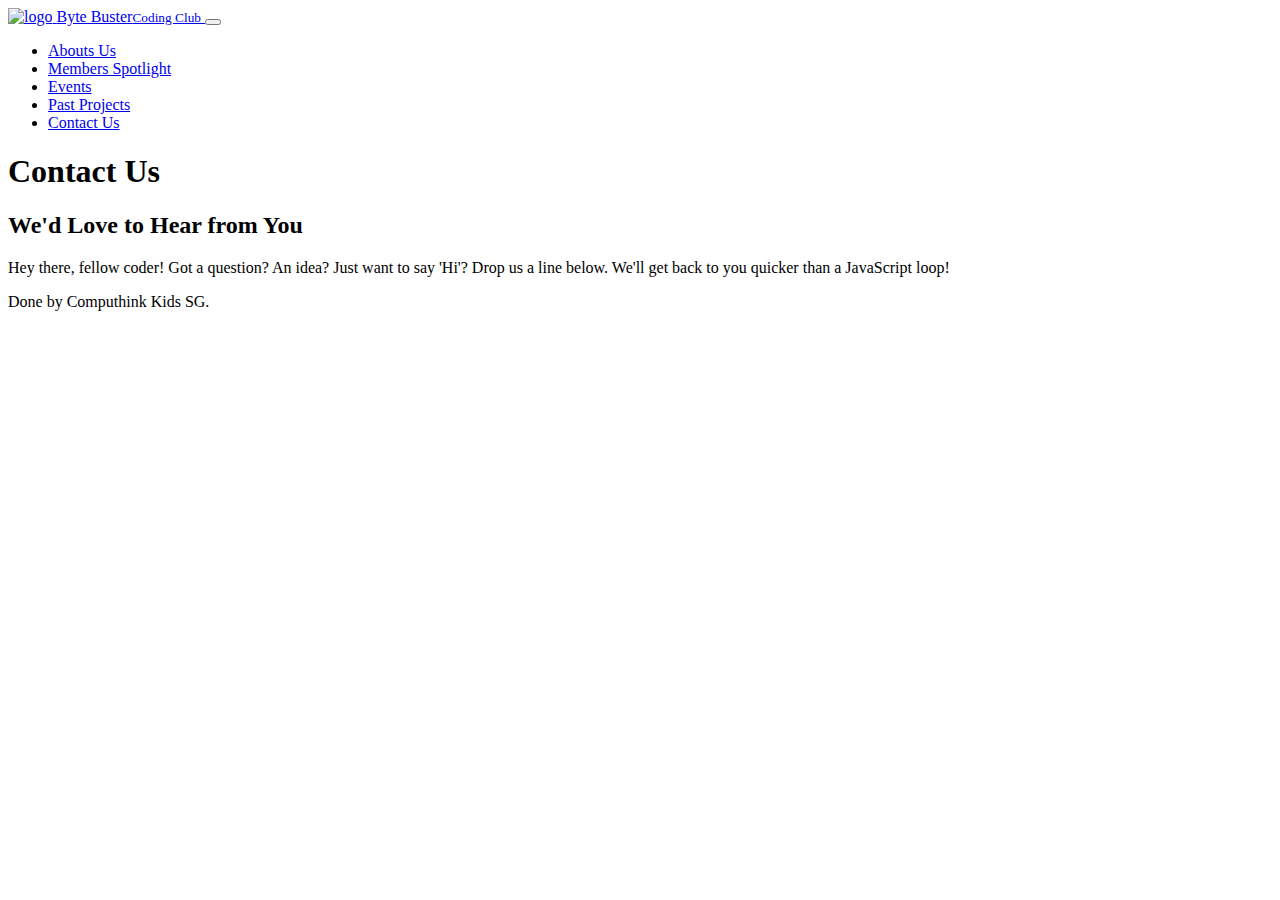
==== contactus.html @ 660d4fda "Contact Us" ====
<!DOCTYPE html>
<html lang="en-SG">
<head>
	<meta charset="utf-8" />
	<meta name="viewport" content="width=device-width" />
	<title>Byte Buster Coding Club</title>
	<script src="script/jquery.min.js"></script>
	<script src="script/bootstrap.js"></script>
	<script src="script/contacts.js"></script>
	<link href="script/bootstrap.css" rel="stylesheet" />
	<link href="script/contacts.css" rel="stylesheet" />
	<link href="img/favicon-bbcc.png" rel="icon" />
</head>
<body class="bg-secondary bg-opacity-10" style="min-width:320px">
	<header>
		<nav class="navbar navbar-dark navbar-expand-lg bg-primary">
			<div class="container-fluid">
				<a class="navbar-brand" href="index.html">
					<img src="img/logo-bbcc.png" alt="logo" class="d-inline-block" style="max-height:3rem">
					<span class="d-none d-sm-inline-block align-middle">Byte Buster<small class="d-block lh-xs fs-7">Coding Club</small></span>
				</a>
				<button class="navbar-toggler" type="button" data-bs-toggle="collapse" data-bs-target="#navlinks"><span class="navbar-toggler-icon"></span></button>
				<div class="collapse navbar-collapse" id="navlinks">
					<ul class="navbar-nav mr-auto mb-2 mb-lg-0">
						<li class="nav-item"><a class="nav-link" href="aboutus.html">Abouts Us</a></li>
						<li class="nav-item"><a class="nav-link" href="memberspotlight.html">Members Spotlight</a></li>
						<li class="nav-item"><a class="nav-link" href="events.html">Events</a></li>
						<li class="nav-item"><a class="nav-link" href="projects.html">Past Projects</a></li>
						<li class="nav-item"><a class="nav-link active" href="contacts.html">Contact Us</a></li>
					</ul>
				</div>
			</div>
		</nav>
	</header>
	<!-- Here the main container where students should code -->
	<article class="min-vh-100">
		<!-- Banner Region -->
		<div id="banner"></div>
		<!-- Page Header -->
		<div class="container pt-4 py-3">
			<h1 class="text-center fw-bold display-4">Contact Us</h1>
			<h2 class="text-center fw-normal">We'd Love to Hear from You</h2>
		</div>
		<!-- Leading Text -->
		<div class="py-3 bg-success bg-opacity-25">
			<div class="container">
				<p>Hey there, fellow coder! Got a question? An idea? Just want to say 'Hi'? Drop us a line below. We'll get back to you quicker than a JavaScript loop!</p>
			</div>
		</div>
		<!-- Key section -->
		<form class="container py-3">
			<div class="row gy-3">
				<!-- Label: Name*
						 Text Input field -->

				<!-- Label: Email Address*
						 Email Input field -->

				<!-- Label: Subject*
						 Text Input field with placeholder text "Enquiry on how to code"-->

				<!-- Label: Subject*
						 Textarea field with the row attribute of value 5-->
			</div>
			<!-- Code a blue "Send" button inside a <div> according to the criteria stated -->
		</form>
	</article>
	<!-- End of coding region -->
	<footer class="bg-dark text-light"><div class="container py-2 pb-4">Done by Computhink Kids SG.</div></footer>
</body>
</html>
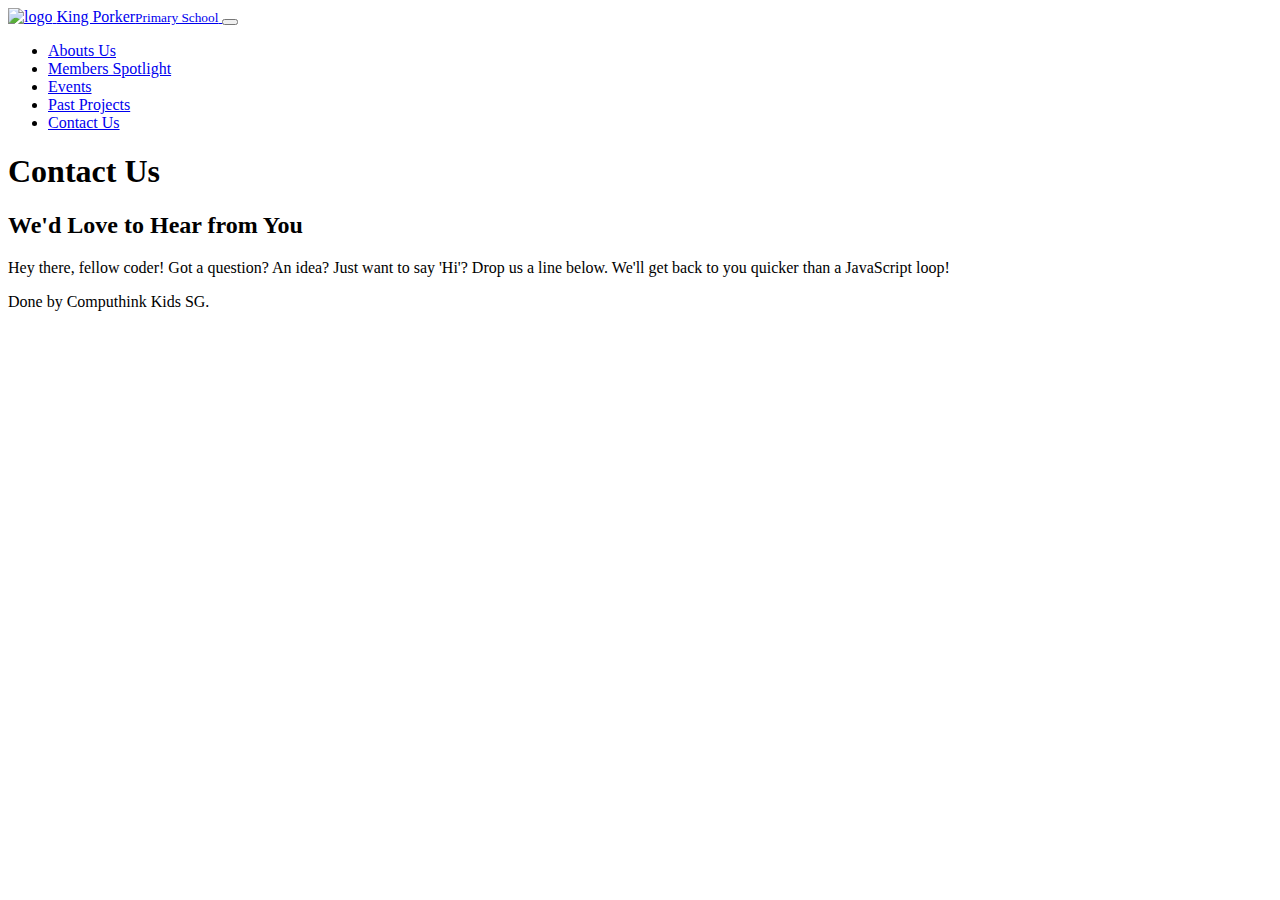
==== commit 324ffed9: "Let's practice together Lesson 12" ====
--- a/contactus.html
+++ b/contactus.html
@@ -3,7 +3,7 @@
 <head>
 	<meta charset="utf-8" />
 	<meta name="viewport" content="width=device-width" />
-	<title>Byte Buster Coding Club</title>
+	<title>King Porker Primary School</title>
 	<script src="script/jquery.min.js"></script>
 	<script src="script/bootstrap.js"></script>
 	<script src="script/contacts.js"></script>
@@ -17,7 +17,7 @@
 			<div class="container-fluid">
 				<a class="navbar-brand" href="index.html">
 					<img src="img/logo-bbcc.png" alt="logo" class="d-inline-block" style="max-height:3rem">
-					<span class="d-none d-sm-inline-block align-middle">Byte Buster<small class="d-block lh-xs fs-7">Coding Club</small></span>
+					<span class="d-none d-sm-inline-block align-middle">King Porker<small class="d-block lh-xs fs-7">Primary School</small></span>
 				</a>
 				<button class="navbar-toggler" type="button" data-bs-toggle="collapse" data-bs-target="#navlinks"><span class="navbar-toggler-icon"></span></button>
 				<div class="collapse navbar-collapse" id="navlinks">
@@ -50,17 +50,7 @@
 		<!-- Key section -->
 		<form class="container py-3">
 			<div class="row gy-3">
-				<!-- Label: Name*
-						 Text Input field -->
 
-				<!-- Label: Email Address*
-						 Email Input field -->
-
-				<!-- Label: Subject*
-						 Text Input field with placeholder text "Enquiry on how to code"-->
-
-				<!-- Label: Subject*
-						 Textarea field with the row attribute of value 5-->
 			</div>
 			<!-- Code a blue "Send" button inside a <div> according to the criteria stated -->
 		</form>
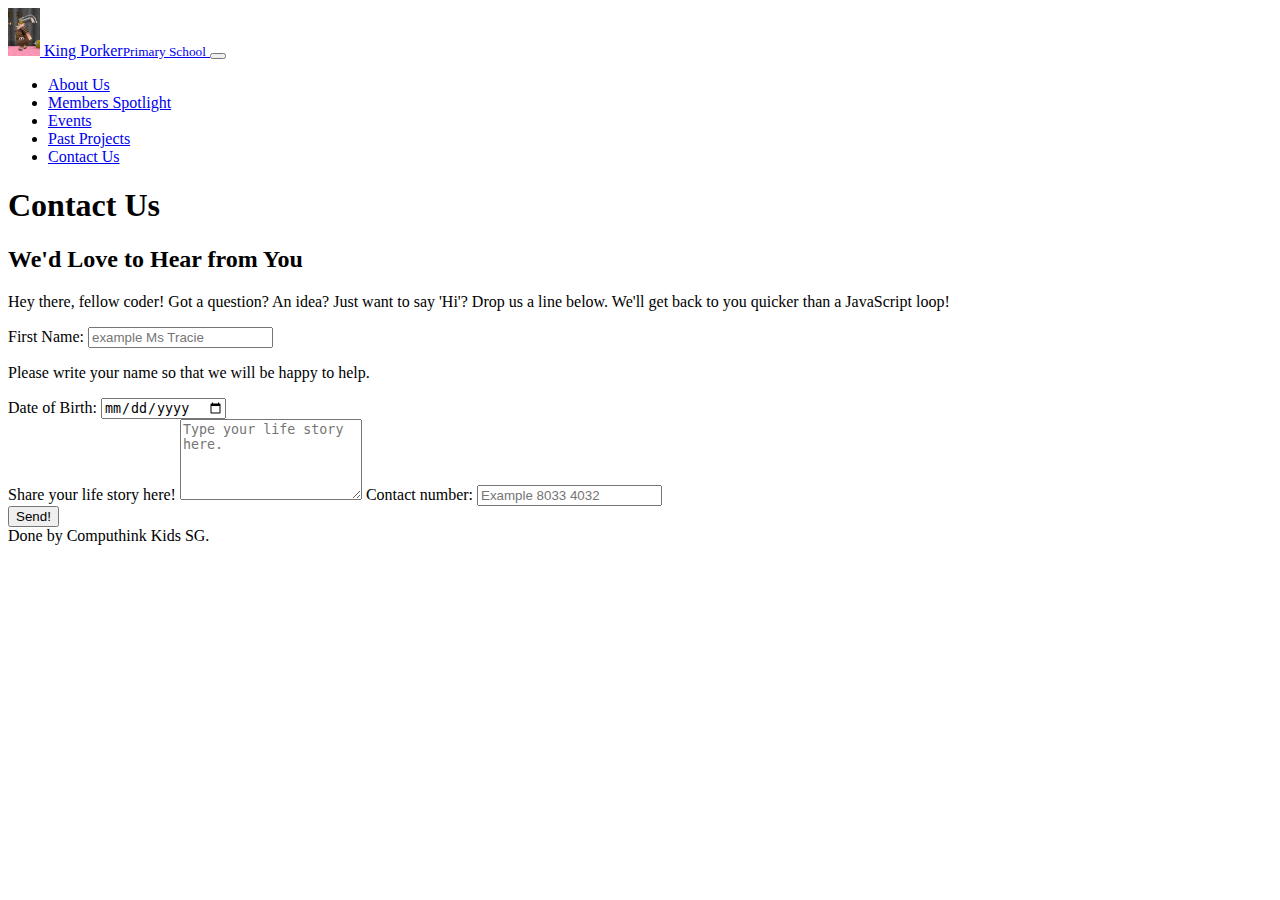
==== commit d27ebb35: "End of Lesson 12" ====
--- a/contactus.html
+++ b/contactus.html
@@ -9,20 +9,20 @@
 	<script src="script/contacts.js"></script>
 	<link href="script/bootstrap.css" rel="stylesheet" />
 	<link href="script/contacts.css" rel="stylesheet" />
-	<link href="img/favicon-bbcc.png" rel="icon" />
+	<link href="img/King Porker 2.png" rel="icon" />
 </head>
 <body class="bg-secondary bg-opacity-10" style="min-width:320px">
 	<header>
 		<nav class="navbar navbar-dark navbar-expand-lg bg-primary">
 			<div class="container-fluid">
 				<a class="navbar-brand" href="index.html">
-					<img src="img/logo-bbcc.png" alt="logo" class="d-inline-block" style="max-height:3rem">
+					<img src="img/King Porker 2.png" alt="logo" class="d-inline-block" style="max-height:3rem">
 					<span class="d-none d-sm-inline-block align-middle">King Porker<small class="d-block lh-xs fs-7">Primary School</small></span>
 				</a>
 				<button class="navbar-toggler" type="button" data-bs-toggle="collapse" data-bs-target="#navlinks"><span class="navbar-toggler-icon"></span></button>
 				<div class="collapse navbar-collapse" id="navlinks">
 					<ul class="navbar-nav mr-auto mb-2 mb-lg-0">
-						<li class="nav-item"><a class="nav-link" href="aboutus.html">Abouts Us</a></li>
+						<li class="nav-item"><a class="nav-link" href="aboutus.html">About Us</a></li>
 						<li class="nav-item"><a class="nav-link" href="memberspotlight.html">Members Spotlight</a></li>
 						<li class="nav-item"><a class="nav-link" href="events.html">Events</a></li>
 						<li class="nav-item"><a class="nav-link" href="projects.html">Past Projects</a></li>
@@ -50,7 +50,27 @@
 		<!-- Key section -->
 		<form class="container py-3">
 			<div class="row gy-3">
-
+					
+					  <div class="col-7">
+					    <label for="firstname">First Name:</label>
+					    <input class="form-control is-invalid" type="text" id="firstname" name="FirstName" placeholder="example Ms Tracie" />
+                        <p id="firstnameError" class="text-danger">Please write your name so that we will be happy to help.</p>
+					  </div>
+				
+					  <div class="col-5">
+					    <label for="dob">Date of Birth:</label>
+					      <input class="form-control" type="date" id="dob" name="dateofbirth" placeholder="" />
+					  </div>
+				
+					    <label for="yourlifestory">Share your life story here!</label>
+					    <textarea class="form-control type="text" id="yourlifestory" rows="5" placeholder="Type your life story here."></textarea>
+				
+					    <label for="contactnumber">Contact number:</label>
+					    <input class="form-control" type="number" id="contactnumber" name="contactnumber" placeholder="Example 8033 4032" />
+					    <div class="pt-3 pb-3">
+						  <button type="submit" class="btn btn-success">Send!</button>
+					    </div>
+					
 			</div>
 			<!-- Code a blue "Send" button inside a <div> according to the criteria stated -->
 		</form>
